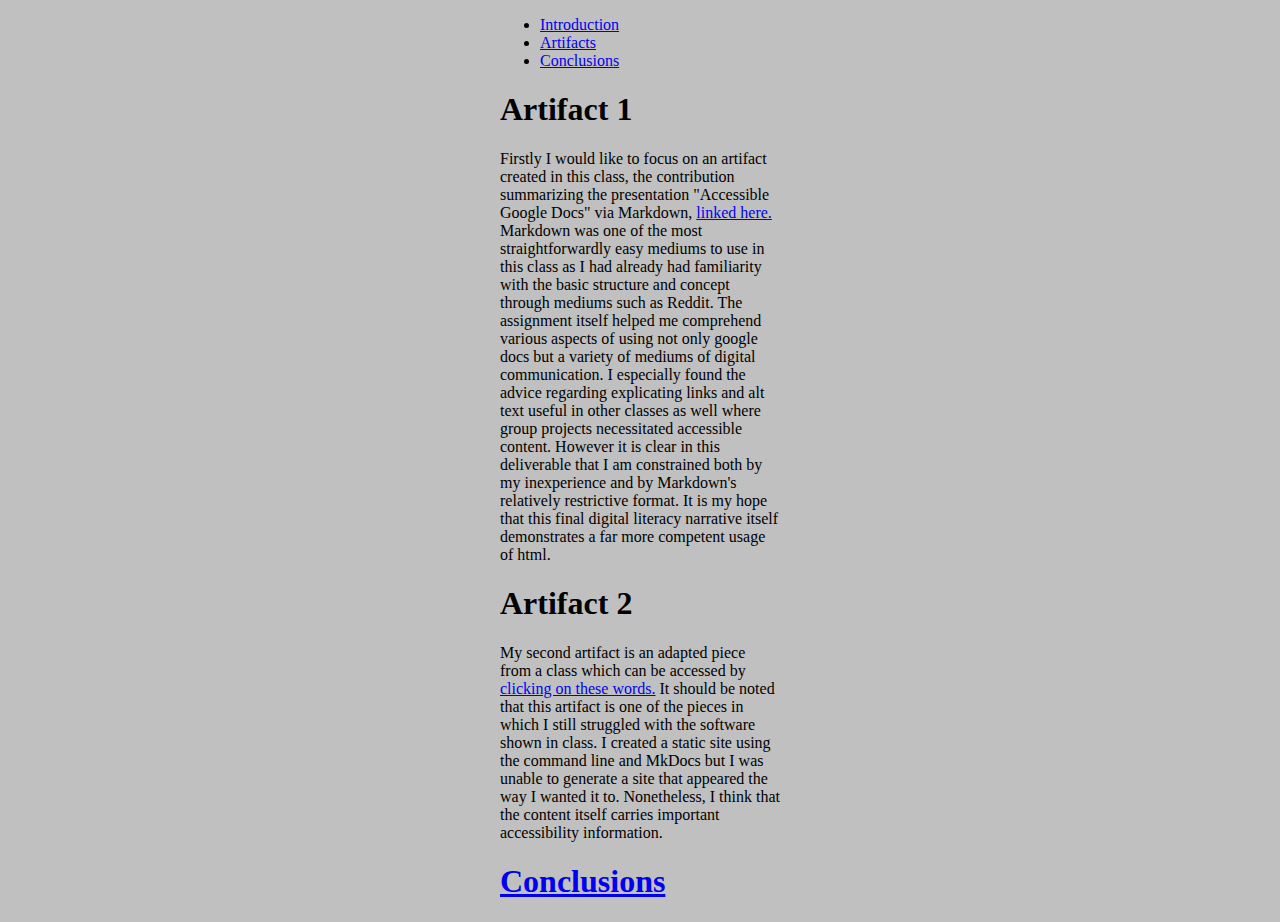
==== page2.html @ 1c403291 "Add files via upload" ====
<!DOCTYPE html> 
<html> 
<style>
	h1 {text-align: left;}
p {text-align: left;}
</style>
<nav>
  <ul>
    <li><a href="index.html">Introduction</a></li>
    <li><a href="page2.html">Artifacts</a></li>
    <li><a href="page3.html">Conclusions</a></li>
  </ul>
</nav>
<head> 
	<link rel="stylesheet" href="styles/styles.css">
	<meta charset="utf-8"> 
	<title> LVertal Static Site </title>
</head>
		<body>
			<h1> Artifact 1 </h1>
			<p>
			Firstly I would like to focus on an artifact created in this class, the contribution summarizing the presentation "Accessible Google Docs" via Markdown, <a href=https://danieljcard1.github.io/lavadocs/4662/vertal/>linked here.</a>  Markdown was one of the most straightforwardly easy mediums to use in this class as I had already had familiarity with the basic structure and concept through mediums such as Reddit.

			The assignment itself helped me comprehend various aspects of using not only google docs but a variety of mediums of digital communication.  I especially found the advice regarding explicating links and alt text useful in other classes as well where group projects necessitated accessible content.

			However it is clear in this deliverable that I am constrained both by my inexperience and by Markdown's relatively restrictive format.  It is my hope that this final digital literacy narrative itself demonstrates a far more competent usage of html.

			<h1> Artifact 2 </h1>

			My second artifact is an adapted piece from a class which can be accessed by <a href=https://lvertal.github.io/artifacttwo/>clicking on these words.</a>

			It should be noted that this artifact is one of the pieces in which I still struggled with the software shown in class. I created a static site using the command line and MkDocs but I was unable to generate a site that appeared the way I wanted it to.  Nonetheless, I think that the content itself carries important accessibility information.
		</p>

	<h1 id="conclusion">
				<a href="page3.html" target="_self">Conclusions</a></h1>
</body>
</html>
---- styles/styles.css ----
body {
  background-color: silver;
    margin-right: 500px;
  margin-left: 500px;
    font-family: verdana;
  font-size: 24x;

}

h1 {

	color: back;
  font-family: verdana;
  font-size: 24x;


}


p {

color: black;

  font-family: verdana;
  font-size: 24x;


}
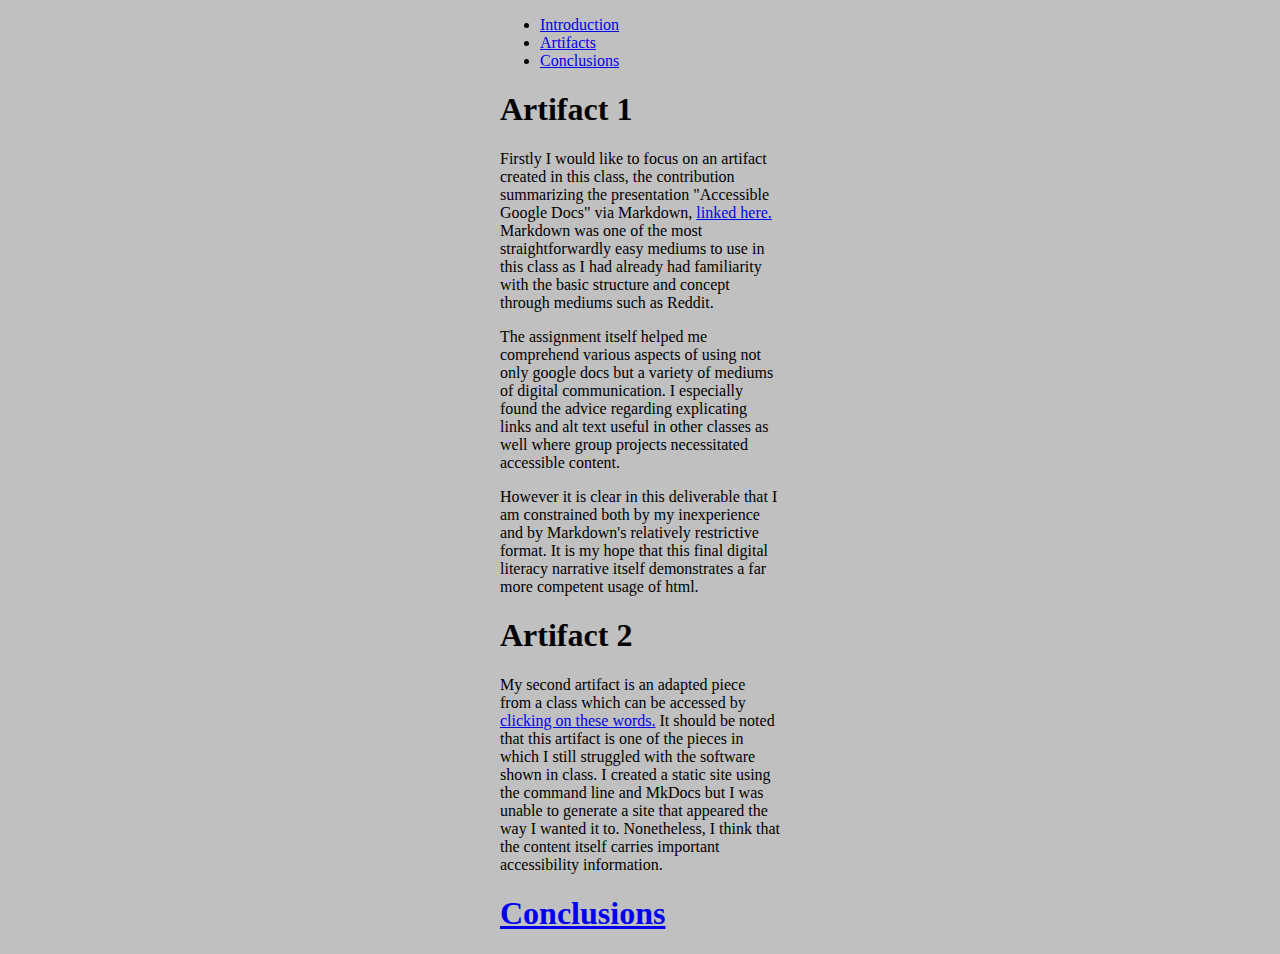
==== commit a433e188: "Add files via upload" ====
--- a/page2.html
+++ b/page2.html
@@ -21,12 +21,18 @@
 			<p>
 			Firstly I would like to focus on an artifact created in this class, the contribution summarizing the presentation "Accessible Google Docs" via Markdown, <a href=https://danieljcard1.github.io/lavadocs/4662/vertal/>linked here.</a>  Markdown was one of the most straightforwardly easy mediums to use in this class as I had already had familiarity with the basic structure and concept through mediums such as Reddit.
 
+		</p>
+		<p>
+
 			The assignment itself helped me comprehend various aspects of using not only google docs but a variety of mediums of digital communication.  I especially found the advice regarding explicating links and alt text useful in other classes as well where group projects necessitated accessible content.
+		</p>
+		<p>
 
 			However it is clear in this deliverable that I am constrained both by my inexperience and by Markdown's relatively restrictive format.  It is my hope that this final digital literacy narrative itself demonstrates a far more competent usage of html.
+		</p>
 
 			<h1> Artifact 2 </h1>
-
+<p>
 			My second artifact is an adapted piece from a class which can be accessed by <a href=https://lvertal.github.io/artifacttwo/>clicking on these words.</a>
 
 			It should be noted that this artifact is one of the pieces in which I still struggled with the software shown in class. I created a static site using the command line and MkDocs but I was unable to generate a site that appeared the way I wanted it to.  Nonetheless, I think that the content itself carries important accessibility information.
